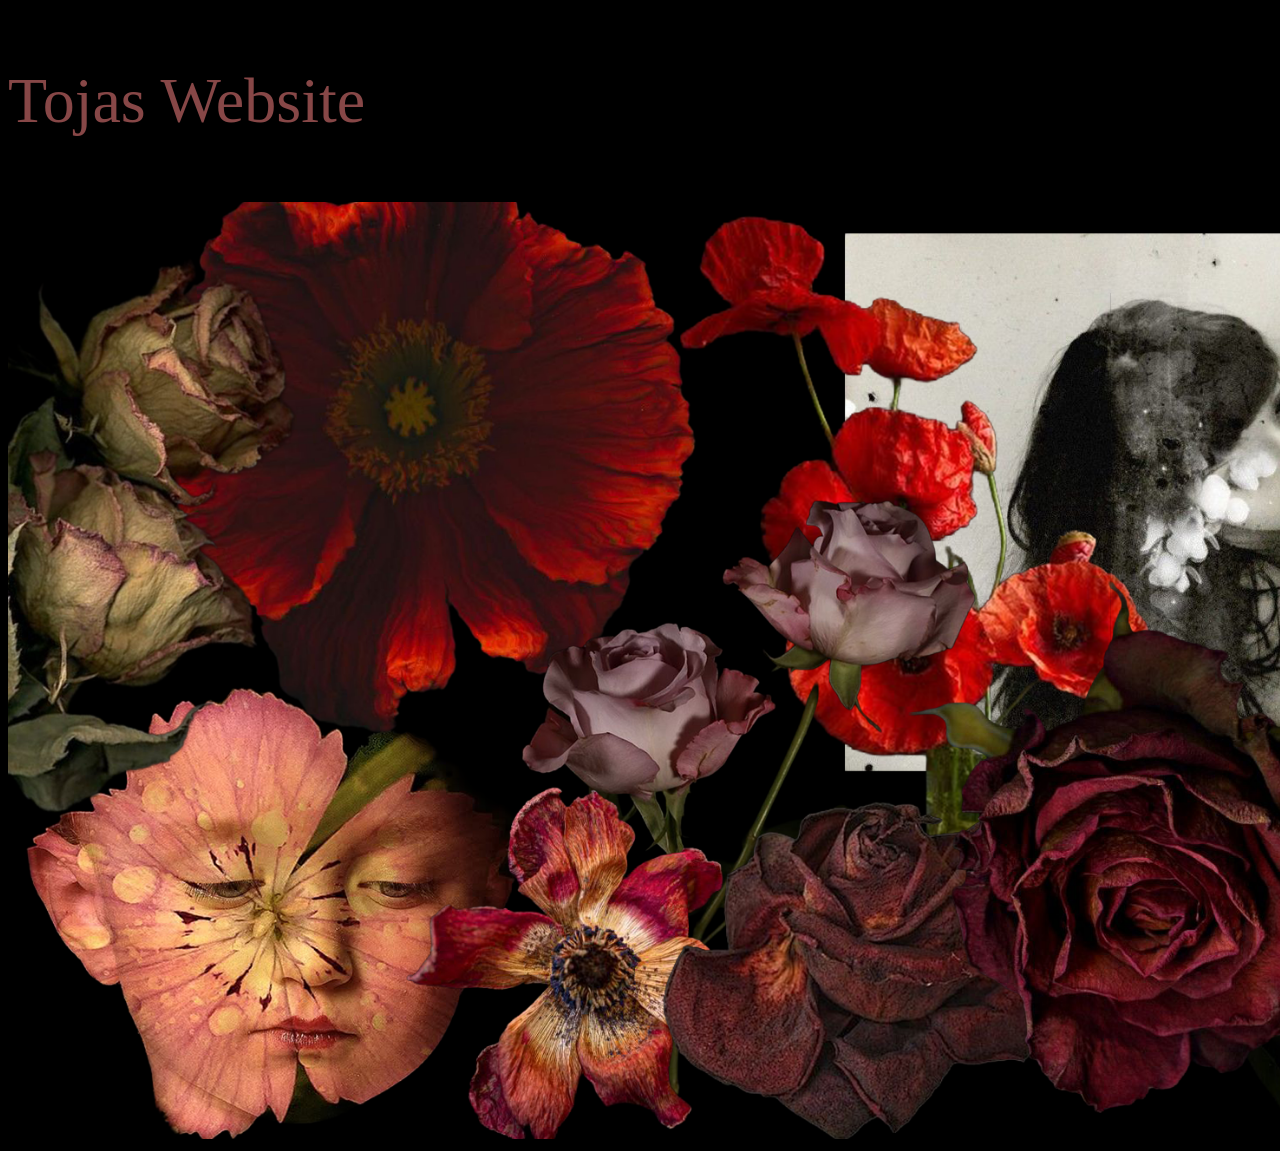
==== index.html @ 60122f85 "Blumen und Hintergrund" ====
<!DOCTYPE html>
<html lang="en">
<head>
    <meta charset="UTF-8">
    <meta name="viewport" content="width=device-width, initial-scale=1.0">
    <title>Document</title>
    <link rel="stylesheet"href="./style.css"
</head>
<body>
    <p> Tojas Website </p>
    <img id="Blumen" src="/images1/Cutout_Day1.png"alt="Blumen"
</body>
</html>
---- style.css ----
p{
    color: rgb(135, 71, 71);
    font-size: 5vw;
    font-family: 'Times New Roman', Times, serif;
    background-color: black;
}
body{
    background-color: black;
}

#Blumen{
    width: 185vb;
}
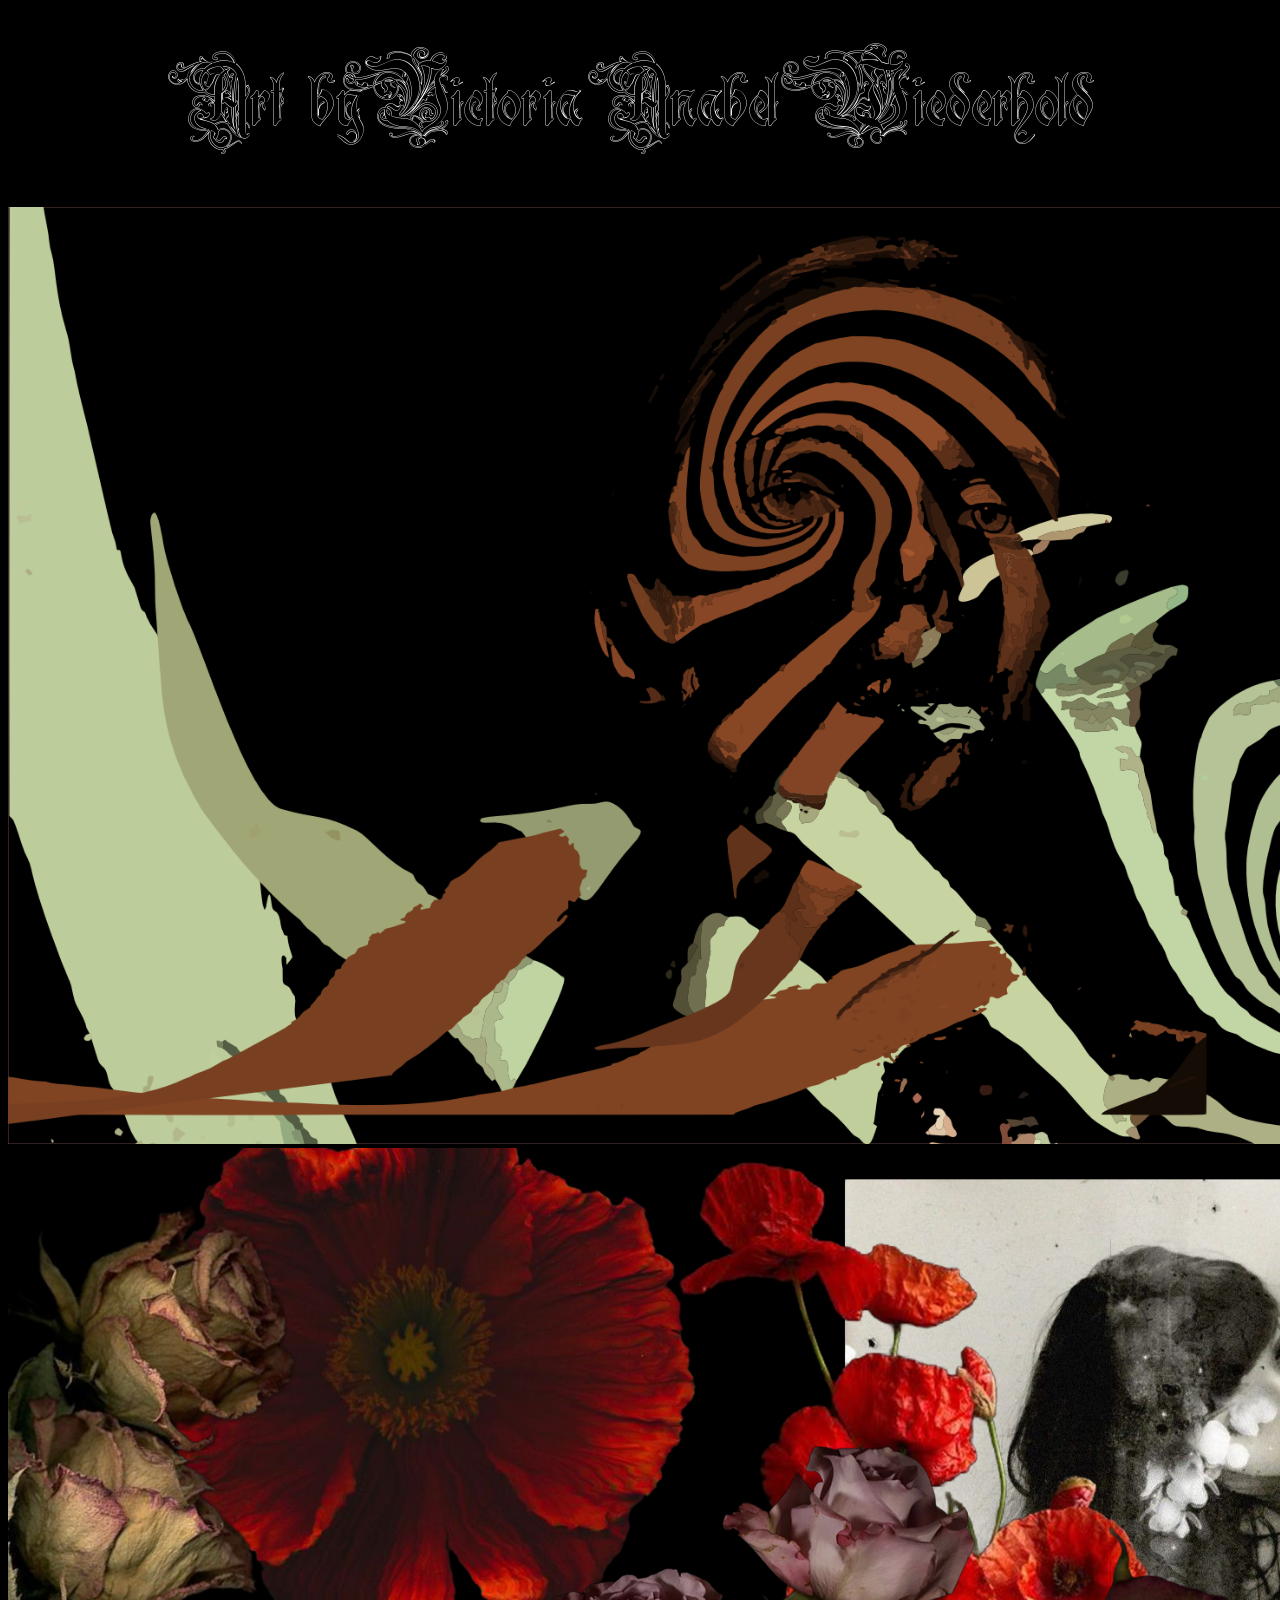
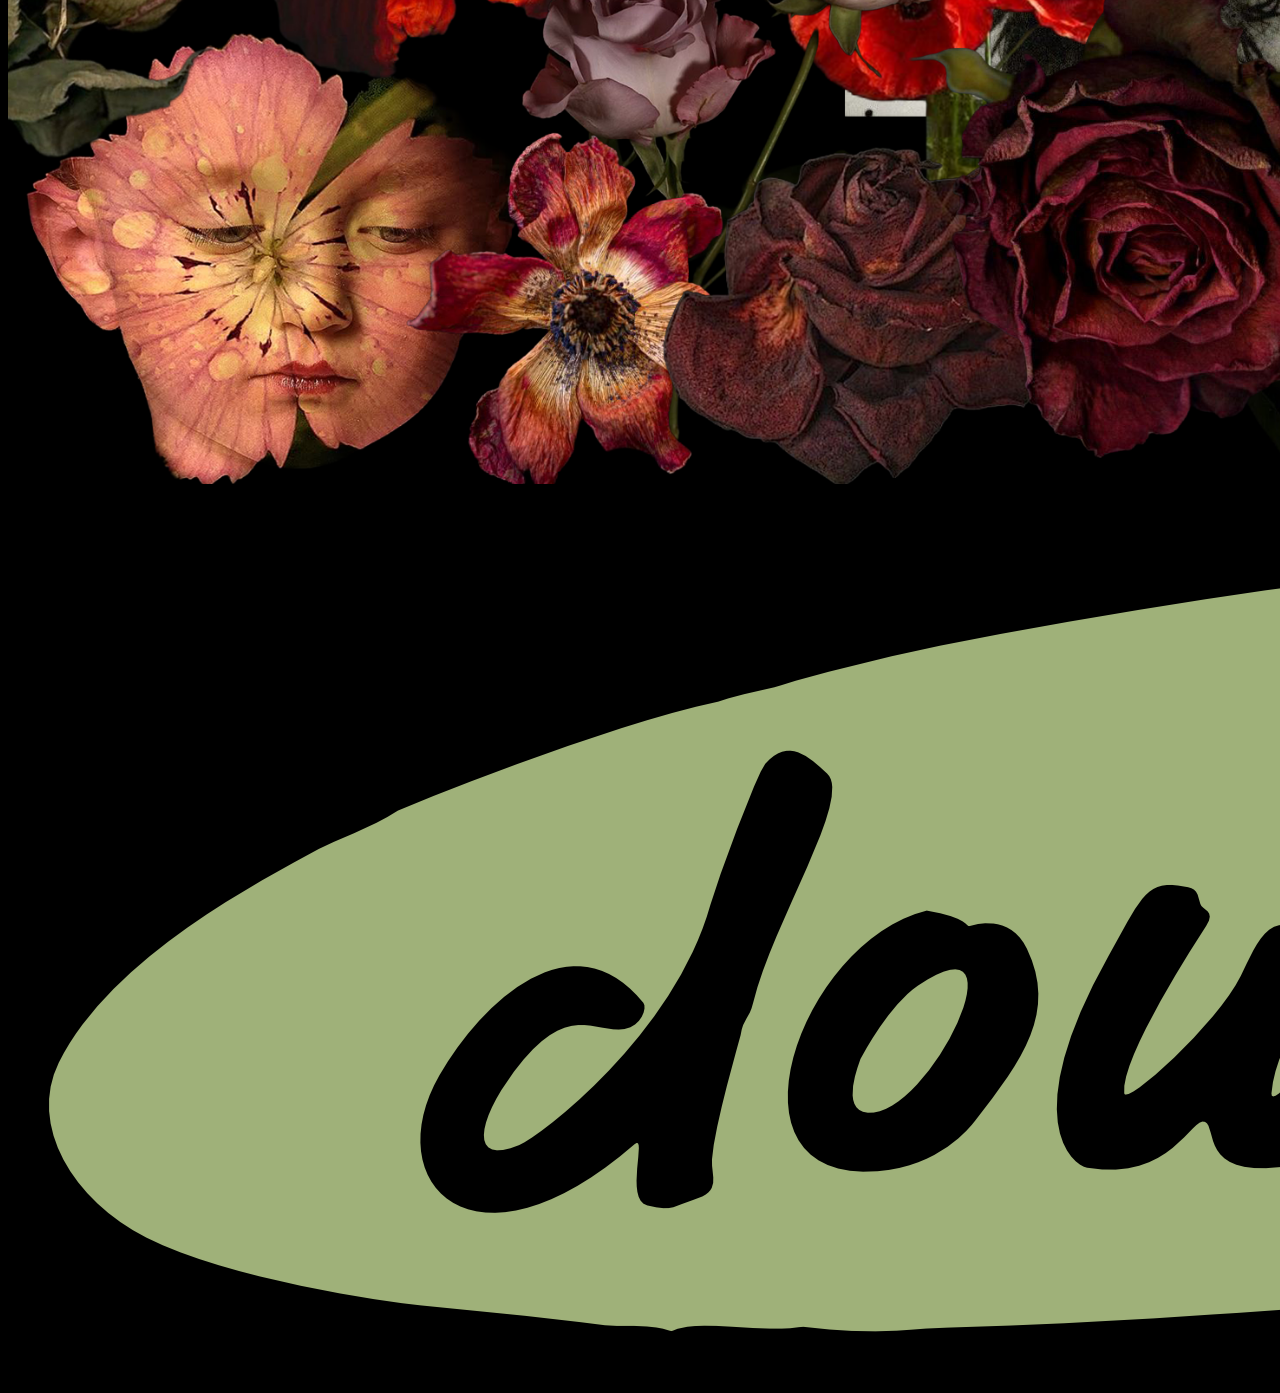
==== commit 6e08a06c: "button usw" ====
--- a/index.html
+++ b/index.html
@@ -7,7 +7,23 @@
     <link rel="stylesheet"href="./style.css"
 </head>
 <body>
-    <p> Tojas Website </p>
-    <img id="Blumen" src="/images1/Cutout_Day1.png"alt="Blumen"
+
+    <div id="container"> 
+        <p> Art by  </p>
+        <p>  Victoria Anabel Wiederhold</p>
+        
+    </div>
+    
+   
+    
+     <img id="spiral" src="images1/Spiraldiva.png" alt="Spiralen">
+     <img id="Blumen" src="/images1/Cutout_Day1.png"alt="Blumen">
+    
+ <a href="./about.html">
+
+    <img src="./images1/Slice4.png" alt="button">
+ </a>
+
+    
 </body>
 </html>
--- a/style.css
+++ b/style.css
@@ -1,7 +1,7 @@
 p{
-    color: rgb(135, 71, 71);
+    color: rgb(255, 255, 255);
     font-size: 5vw;
-    font-family: 'Times New Roman', Times, serif;
+    font-family: Ruritania;
     background-color: black;
 }
 body{
@@ -10,4 +10,30 @@
 
 #Blumen{
     width: 185vb;
+}
+#spiral{
+    width: 185vb;
+}
+
+#container{
+    display:flex;
+    justify-content: center;
+}
+
+@font-face{
+
+    font-family: Ruritania;
+    src: url(./fonts/Ruritania-Outline.ttf)
+}
+
+
+@font-face {
+    font-family: kingjola;
+    src: url(./fonts/kingjola.ttf)
+}
+
+
+
+.button {
+    width: 10vw;
 }
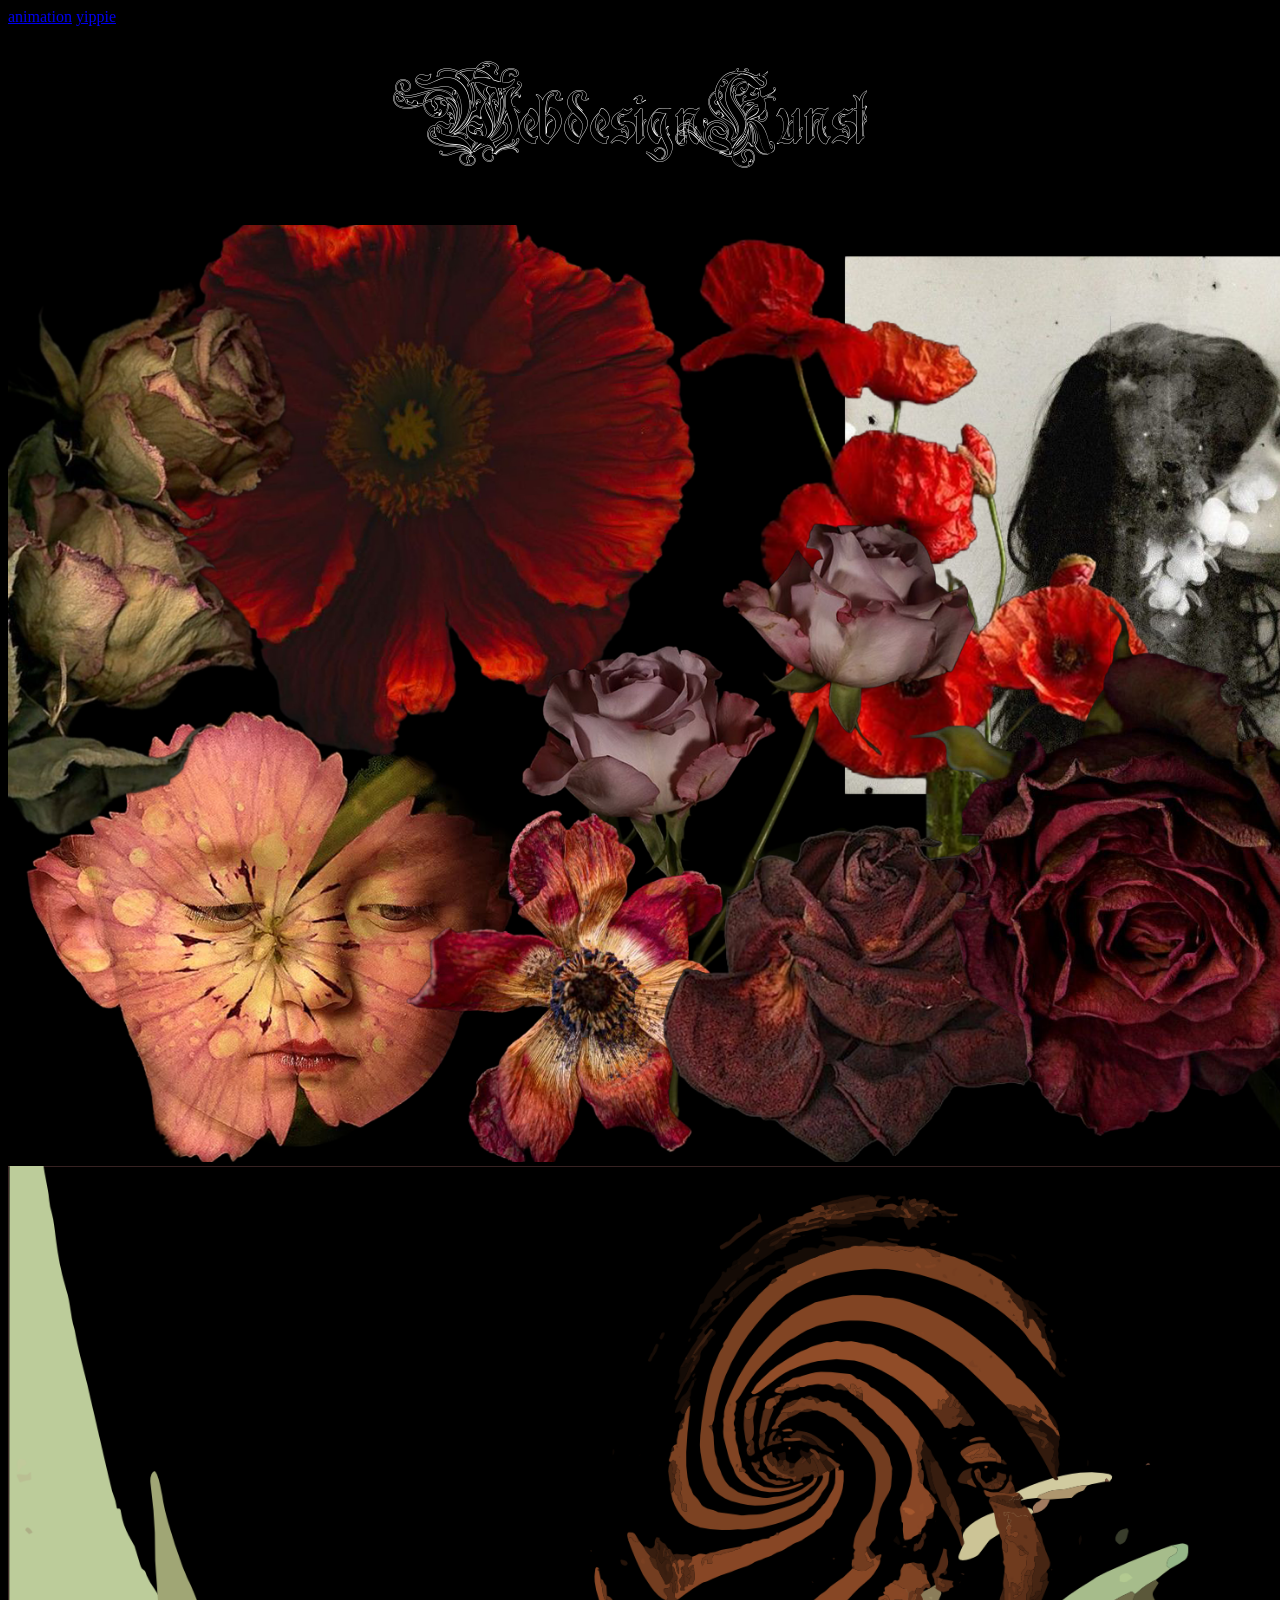
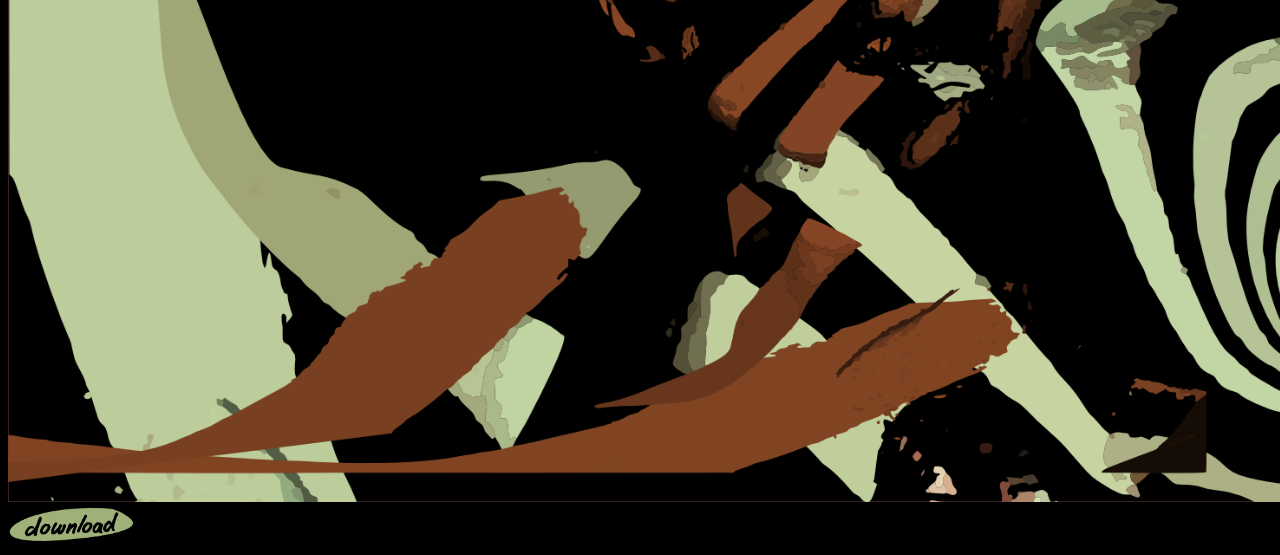
==== commit fb5cb3e0: "animation" ====
--- a/index.html
+++ b/index.html
@@ -4,24 +4,26 @@
     <meta charset="UTF-8">
     <meta name="viewport" content="width=device-width, initial-scale=1.0">
     <title>Document</title>
-    <link rel="stylesheet"href="./style.css"
+    <link rel="stylesheet"href="./style.css">
 </head>
 <body>
-
+    <a id="link" href="./animation_page/resources/animation_page/animation.html">animation</a>
+    <a href="./animation_page/resources/animation_page/animation.html">yippie</a>
+    
     <div id="container"> 
-        <p> Art by  </p>
-        <p>  Victoria Anabel Wiederhold</p>
+        <p> Webdesign  </p>
+        <p> Kunst</p>
         
     </div>
     
    
-    
-     <img id="spiral" src="images1/Spiraldiva.png" alt="Spiralen">
-     <img id="Blumen" src="/images1/Cutout_Day1.png"alt="Blumen">
+    <img id="Blumen" src="/images1/Cutout_Day1.png"alt="Blumen">
+    <img id="spiral" src="images1/Spiraldiva.png" alt="Spiralen">
+     
     
  <a href="./about.html">
 
-    <img src="./images1/Slice4.png" alt="button">
+    <img class="button" src="./images1/Slice4.png" alt="button">
  </a>
 
     
